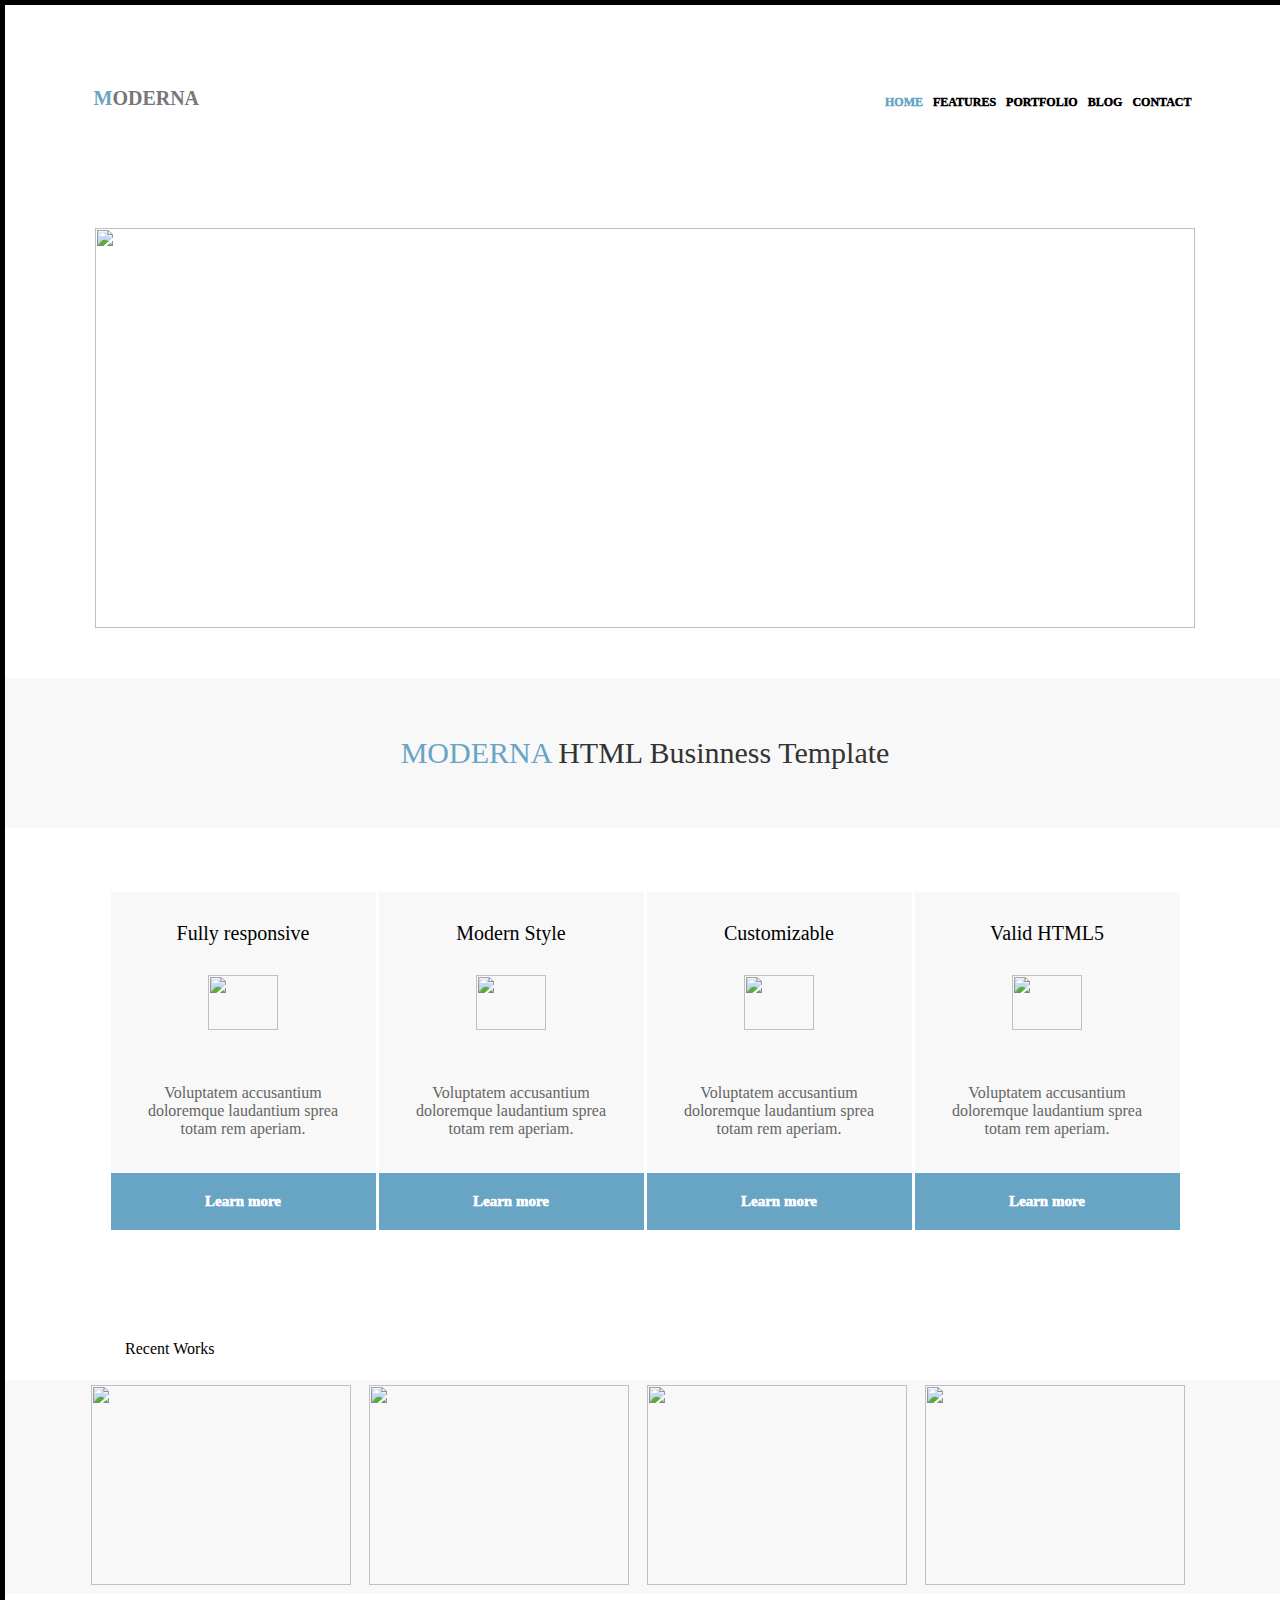
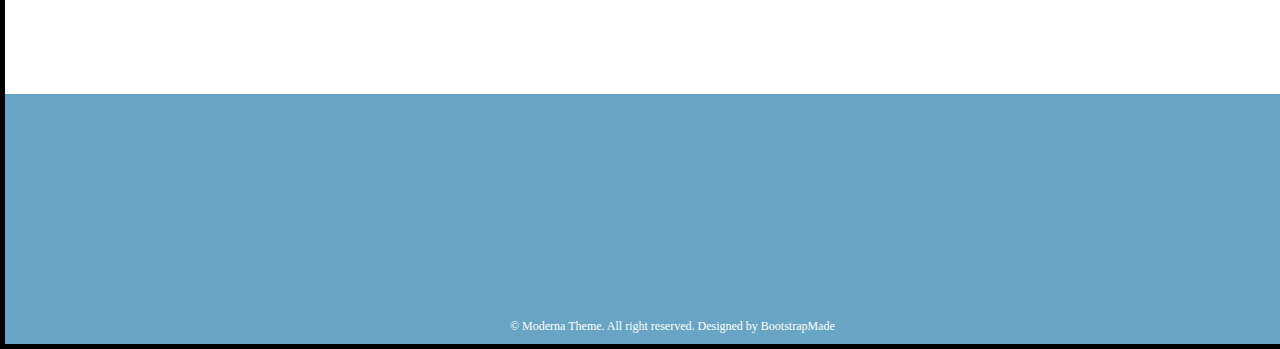
==== indexcorrect.html @ 9da96294 "My second commit" ====
<!DOCTYPE html>
<html>
  <head>
    <meta http-equiv = "content-type" c�ntent = "text/html; charset = utf-8">
    <meta name="viewport" content="width=device-width, initial-scale=1">
    <title>Bootstap</title>
    <link rel="stylesheet" href="indexcorrec.css">
  </head>
  <body class="b-page">
   <div class="b-page_center">
   
   <!----Header-->
    <div class="b-page_line">
	 <div class="b-page_line_center">
	  <div class="wrapper">
	   <div class="b_page_line_left">
	    <div class="b-head">              
			<div class="b-title">
                <h1>MODERNA</h1>
            </div>         
	    </div>
	   </div>
	   <div class="b_page_line_left">
	    <div class="b-menu">
            <a href="#" class='b-link b-link_menu b-link_menu_active' >HOME</a>
            <a href="#" class='b-link b-link_menu' >FEATURES</a>
            <a href="#" class='b-link b-link_menu'>PORTFOLIO</a>
			<a href="#" class='b-link b-link_menu'>BLOG</a>
            <a href="contact.html" class='b-link b-link_menu'>CONTACT</a>
        </div>
	   </div>
	  </div>
	 </div>
	</div>
	
      
	<!---Slider--->
    <div class="b-page_line">
     <div class="content">
	  <div class="content_slide">
        <div class="content_slide_img">
		 <img src="kart.jpg">
		</div>
      </div>
	 </div>
	</div> 
	
	
	<!---Main content-->
	<div class="b-page_line">
	 <div class= "main_content">
	  <div class="content_title">
	   <div class="content_title_back">
	    <div class="content_title_head  title_style">
		  <span class="colortext">MODERNA</span> HTML Businness Template
		</div>
	   </div>
	  </div>
	  <div class="content_title">
	   <div class="content_backcolor">
	    <div class="content_wrapper">
	     <div class="main_block">
		  <div class="main_block_title">Fully responsive
		  </div>
		  <div class="main_block_img">
		    <img src="ait.png">
		  </div>
		  <div class="main_block_text">
		    <div class="block_text">
		   Voluptatem accusantium doloremque laudantium sprea totam rem aperiam.
		    </div>
		  </div>
		  <div class="main_block_link">
		  <a href="#" class="m_link">Learn more</a>
		  </div>
		 </div>
		
		 <div class="main_block">
		  <div class="main_block_title">Modern Style
		  </div>
		  <div class="main_block_img">
		    <img src="branch.png">
		  </div>
		  <div class="main_block_text">
		    <div class="block_text">
		    Voluptatem accusantium doloremque laudantium sprea totam rem aperiam.
		    </div>
		  </div>
		  <div class="main_block_link">
		  <a href="#" class="m_link">Learn more</a>
		  </div>
		 </div>
		
		 <div class="main_block">
		  <div class="main_block_title">Customizable</div>
		  <div class="main_block_img">
		   <img src="note.png">
		  </div>
		  <div class="main_block_text">
		   <div class="block_text">
		   Voluptatem accusantium doloremque laudantium sprea totam rem aperiam.
		   </div>
		  </div>
		  <div class="main_block_link">
		  <a href="#" class="m_link">Learn more</a>
		  </div>
		 </div>
		
		 <div class="main_block">
		  <div class="main_block_title">Valid HTML5
		  </div>
		  <div class="main_block_img">
		  <img src="teg.png">
		  </div>
		  <div class="main_block_text">
		    <div class="block_text">
		     Voluptatem accusantium doloremque laudantium sprea totam rem aperiam.
		    </div>
		  </div>
		  <div class="main_block_link">
		   <a href="#" class="m_link">Learn more</a>
		  </div>
		 </div>
	   </div>
	   </div>
	  </div>
	 </div>
	</div>
	
	
	<!---Recent works--->
	<div class="b-page_line">
	    <div class="recent">
	      <div class="recent_works">
	        <div class="recent_works_center">
	          <div class="recent_works_title recent_style">
	  	         Recent Works
	          </div>
	        </div>
	      </div>
	      <div class="recents_block">
	        <div class="recent_wrapper">
	          <div class="recent_picture">
	            <div class="recent_picture_img">
	              <img src="1.jpg"> 
		        </div>
		        <div class="recent_picture_img">
	              <img src="2.jpg"> 
		        </div>
		        <div class="recent_picture_img">
	              <img src="3.jpg">
		        </div>
		        <div class="recent_picture_img">
	              <img src="4.jpg">
		        </div>
	          </div>
	        </div>
	      </div>
	    </div>
	</div>
	
	<!--Footer--->
	<div class="b-page_line">
      <div class="footer">
	    <div class="footer_wrapper">
	      <div class="footer_note">
	        <div class="footer_note_bottom">
	          <div class="ter">� Moderna Theme. All right reserved.
                              Designed by BootstrapMade
              </div>
            </div>
          </div>
        </div>
	  </div>
	</div>
   </div> 
  </div>
</body>
</html>
---- indexcorrec.css ----
.b-page
{
    width:100%; /*блок по всей ширине окна*/
    margin:0 auto; /*отступ от края браузера*/
    font-family:Oswald,Tahoma;
    font-size:12px;
	border: 5px solid black;
}

.b-page_center  {
	text-align:center;
}

.b-page__line
{
    width: 960px;
    margin: 0 auto;
    margin-top:10px;    	
}

.b-page_line_center{
	text-align: center;
}

.b_page_line_left{
	margin-top: 5px;
	position:relative;
	display:inline-block;
	height: 100px;
    width:550px;

}

.wrapper {
	text-align: center;
	}

.b-head {
	height:36px;
	position:absolute;
	bottom: 0;
}
 
h1{
	font-size: 20px;
    color:#777;
	padding:0px;
}

h1:first-letter {
  color:#68A4C4;
}

.b-menu {
	position:absolute;
	bottom:0;
	right:0;
    padding:0;
	display:inline-block;
	list-style:none; 
	font-family:Time New Roman;
	font-weight: 1000;
	display:table;
    table-layout: fixed;  

}

.b-link_menu
{
    text-align:center;
    color:black;
    cursor:pointer;
    font-size:12px;
    cursor:pointer;
    line-height:15px;
	padding: 0px 5px 0px 5px;
    display:table-cell;
    text-decoration: none;
}

.b-link_menu_active
{
    color:#68A4C4;
    background-color:white;
}

.content_slide {
    margin-right: auto;
	margin-top: 5%;
	padding: 50px;
	height: 400px;
}

.content_slide_img {
	display: block;
	margin-left: auto;
    margin-right: auto;
	text-align: center;
}

.content_slide_img img{
	width: 1100px;
	height: 400px;
}


.content_title{
	background-color: #f8f8f8;
	margin-left: auto;
    margin-right: auto;
}


.content_title_back {
	background-color: #f8f8f8;
	display: table;
	position: relative;
	margin: 0 auto;
}

.content_title_head{
	height: 150px;
	display: table-cell;
	vertical-align: middle;
		
}

.title_style{
	font-size: 30px;
	color: #333;
}

.colortext{
	color:#68A4C4;
}
.content_backcolor{
	background-color: white;
	text-align: center;
}

.content_wrapper{
	text-align:center;
	margin-top: 5%;	
}

.main_block {
	margin-top: 5px;
	position:relative;
	display:inline-block;
    margin: 0;
    width:265px;
    background-color: #f8f8f8;
	padding: 0px;
}


.main_block_title{
	text-align:center;
	padding: 30px;
	font-size: 20px;
	color: black;
}

.main_block_img{
	text-align: center;
	margin-bottom: 30px;
}

.main_block_img img{
	height: 55px;
	width: 70px;
	
}

.main_block_text{
	text-align: center;
	color: #656565;
}

.block_text {
	padding: 20px;
	font-size: 16px;
}

.main_block_link{
	text-align: center;
	padding: 20px;
	margin-top: 15px;
	background-color: #68A4C4;
}
.m_link{
		color: white;
	font-size: 15px;
	text-decoration: none;
	font-weight: 1000;
	}

	
.recent_works{
	height: 50px;
	margin-top: 100px;

}

.recent_works_center{
	position: absolute;
	text-align: center;
	width: 200px;
	margin:0 auto;
	margin-left: 120px;
	/*display: inline-block;*/
}

.recent_works_title{
    margin-top:10px; 	
}

.recent_style{
	font-size: 16px;
	color: black;
	font-weight: 1500;
	float: left;
}
.recents_block{
	text-align: center;
}
.recent_picture {
    background-color: #f8f8f8;
}

.recent_picture_img{
	display: inline-block;
	margin-left: 0px;
	padding: 5px 15px 5px 0px;
}

.recent_picture_img img{
	
	width: 260px;
	height: 200px;
}

.footer{ 

  background:#68A4C4; 
  position: relative;
  margin-top: 100px;
  width:100%;
  height:250px; 
}
  
.footer_wrapper {
	margin-left: 505px;
}

.footer_note{
	position: absolute;
	bottom:10px;
}


.ter{
	font-size: 12px;
	color: white;
 }
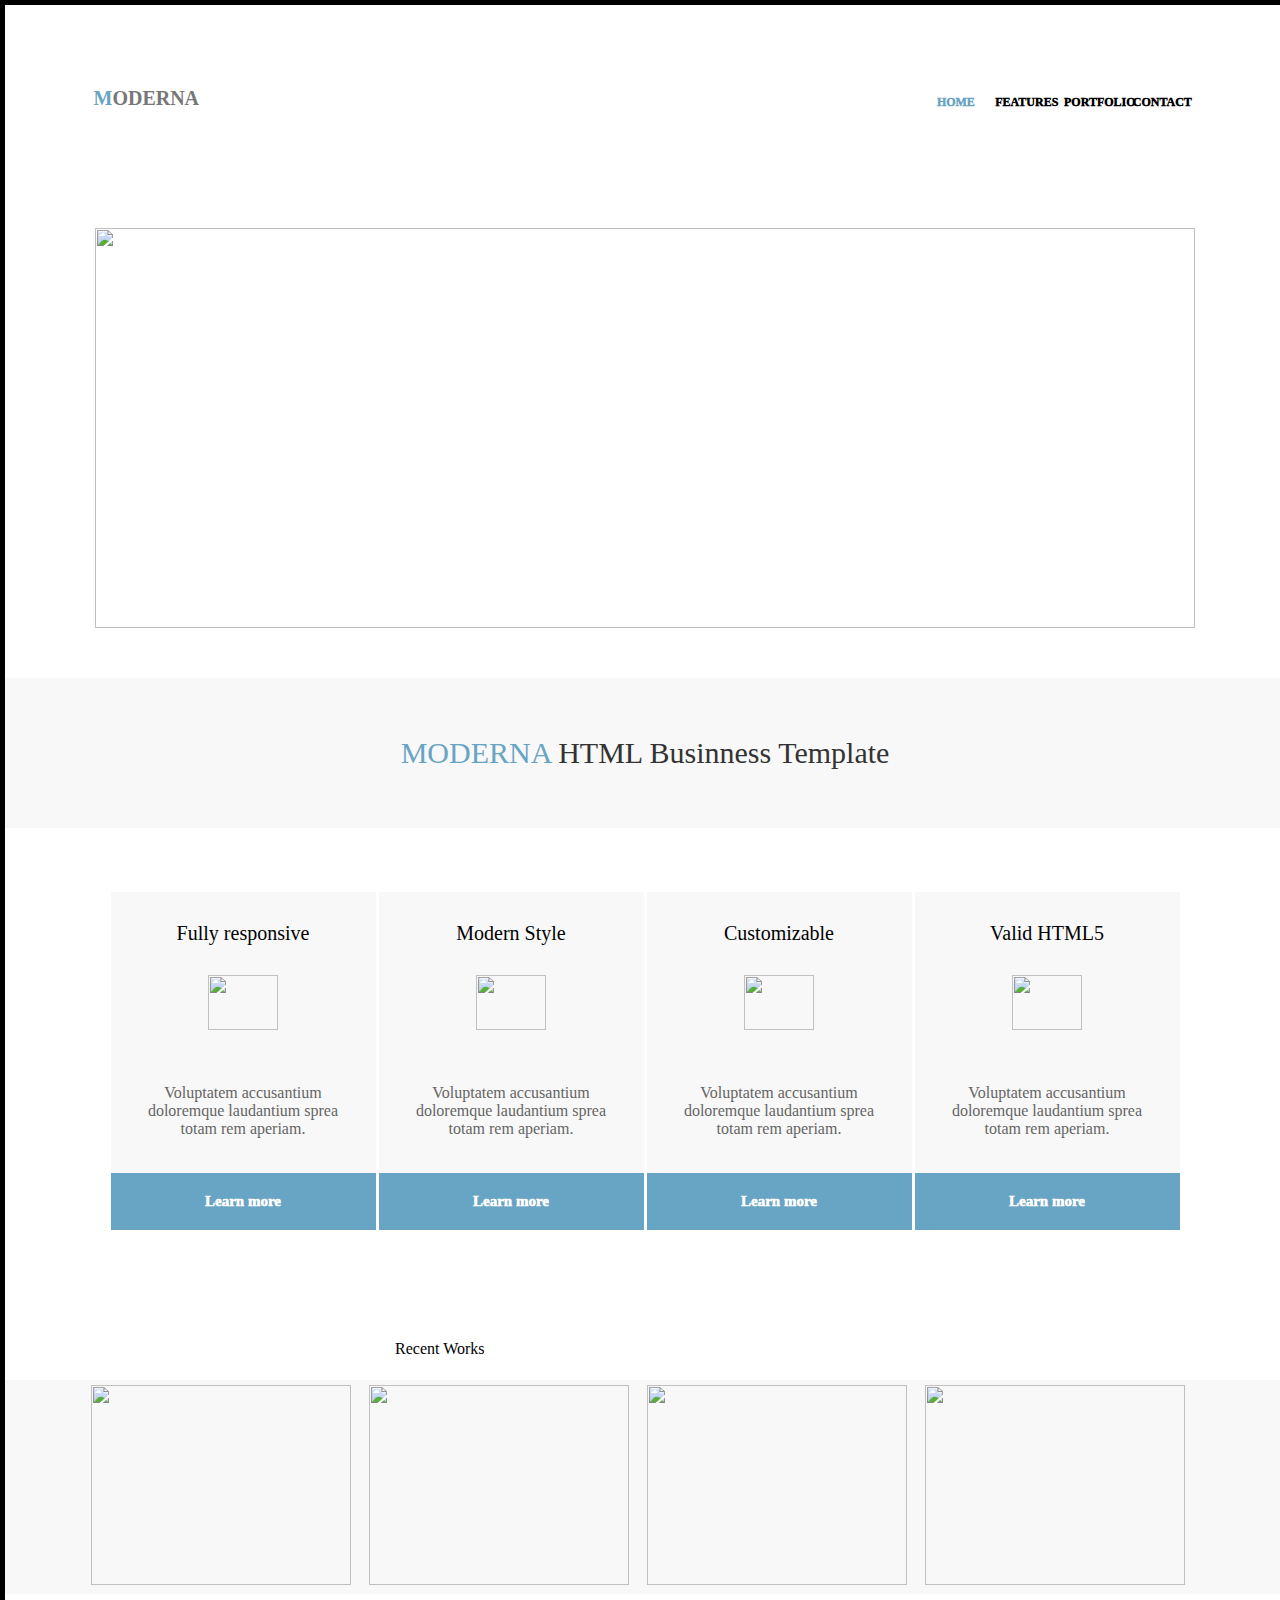
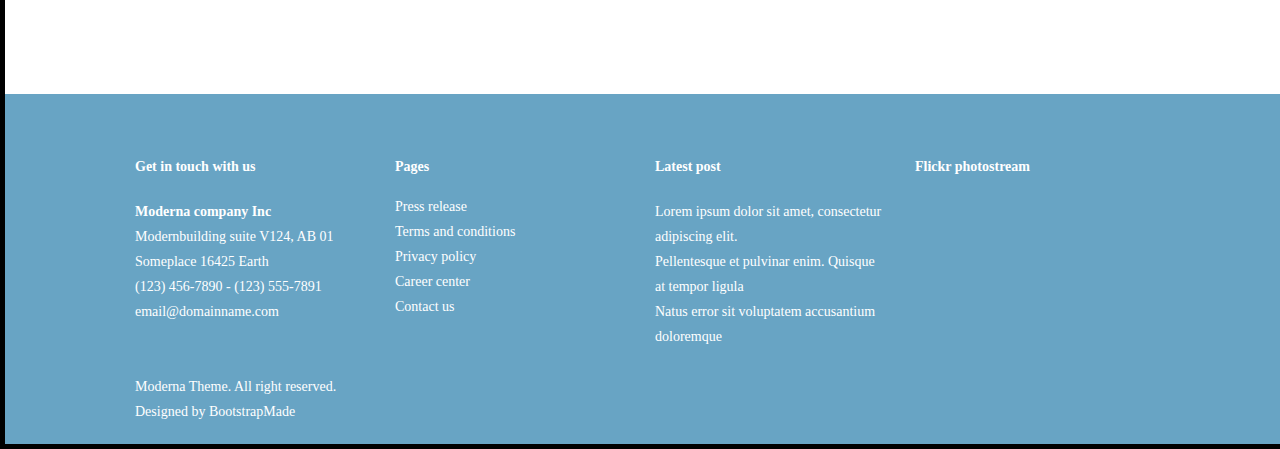
==== commit 00df7fbb: "Commit -26/2018" ====
--- a/indexcorrect.html
+++ b/indexcorrect.html
@@ -25,7 +25,6 @@
             <a href="#" class='b-link b-link_menu b-link_menu_active' >HOME</a>
             <a href="#" class='b-link b-link_menu' >FEATURES</a>
             <a href="#" class='b-link b-link_menu'>PORTFOLIO</a>
-			<a href="#" class='b-link b-link_menu'>BLOG</a>
             <a href="contact.html" class='b-link b-link_menu'>CONTACT</a>
         </div>
 	   </div>
@@ -159,20 +158,67 @@
 	    </div>
 	</div>
 	
-	<!--Footer--->
-	<div class="b-page_line">
+		<!--Footer--->
+    <div class="b-page_line">
       <div class="footer">
 	    <div class="footer_wrapper">
-	      <div class="footer_note">
-	        <div class="footer_note_bottom">
-	          <div class="ter">� Moderna Theme. All right reserved.
-                              Designed by BootstrapMade
-              </div>
-            </div>
-          </div>
-        </div>
-	  </div>
-	</div>
+		 <div class="footer_block">
+		  <div class= "footer_block_content">
+		   <div class="footer_content_title">
+		     Get in touch with us 
+		   </div>
+		   <div class="footer_block_mod_title">
+		     Moderna company Inc 
+		   </div>
+		   <div class="footer_block_mod">
+             Modernbuilding suite V124, AB 01
+             Someplace 16425 Earth 
+           </div>
+           <div class="footer_block_contact">
+             (123) 456-7890 - (123) 555-7891
+             email@domainname.com 
+           </div>
+           <div class="footer_block_note">
+              Moderna Theme. All right reserved. Designed by BootstrapMade
+           </div>
+		 </div>
+		</div>
+		<div class="footer_block">
+		 <div class= "footer_block_content">
+		  <div class="footer_content_title">
+		    Pages
+		  </div>
+		  <div class="footer_block_mod">
+		    <a href="#" class='f_block_link f_link_style'>Press release</a>
+            <a href="#" class='f_block_link f_link_style'>Terms and conditions</a>
+            <a href="#" class='f_block_link f_link_style'>Privacy policy</a>
+		    <a href="#" class='f_block_link f_link_style'>Career center</a>
+		    <a href="#" class='f_block_link f_link_style'>Contact us</a>
+	      </div>	
+         </div>
+		</div>
+		<div class="footer_block">
+		 <div class= "footer_block_content">
+			<div class="footer_content_title">
+			Latest post 
+		    </div>
+            <div class="footer_block_mod">
+	          Lorem ipsum dolor sit amet, consectetur adipiscing elit.<br>
+              Pellentesque et pulvinar enim. Quisque at tempor ligula <br>
+              Natus error sit voluptatem accusantium doloremque 
+	        </div>
+         </div>
+		</div>
+		<div class="footer_block">
+		 <div class= "footer_block_content">
+		  <div class="footer_content_title">
+		    Flickr photostream 
+		  </div>
+         </div>
+		</div>
+	   </div>        
+	  </div>
+	</div>  
    </div> 
   </div>
 </body>
--- a/indexcorrec.css
+++ b/indexcorrec.css
@@ -1,3 +1,6 @@
+
+/*------HEADER---------*/
+
 .b-page
 {
     width:100%; /*блок по всей ширине окна*/
@@ -57,10 +60,10 @@
 	right:0;
     padding:0;
 	display:inline-block;
-	list-style:none; 
 	font-family:Time New Roman;
 	font-weight: 1000;
 	display:table;
+	width: 50%;
     table-layout: fixed;  
 
 }
@@ -71,8 +74,6 @@
     color:black;
     cursor:pointer;
     font-size:12px;
-    cursor:pointer;
-    line-height:15px;
 	padding: 0px 5px 0px 5px;
     display:table-cell;
     text-decoration: none;
@@ -84,32 +85,28 @@
     background-color:white;
 }
 
+
+/*------SLIDER-----****/
+
 .content_slide {
-    margin-right: auto;
 	margin-top: 5%;
 	padding: 50px;
 	height: 400px;
 }
 
-.content_slide_img {
-	display: block;
-	margin-left: auto;
-    margin-right: auto;
-	text-align: center;
-}
-
 .content_slide_img img{
 	width: 1100px;
 	height: 400px;
 }
 
+
+/*---Main content--*/
 
 .content_title{
 	background-color: #f8f8f8;
 	margin-left: auto;
     margin-right: auto;
 }
-
 
 .content_title_back {
 	background-color: #f8f8f8;
@@ -196,6 +193,8 @@
 	}
 
 	
+/*-----Recent works-----*/	
+	
 .recent_works{
 	height: 50px;
 	margin-top: 100px;
@@ -205,21 +204,18 @@
 .recent_works_center{
 	position: absolute;
 	text-align: center;
-	width: 200px;
-	margin:0 auto;
-	margin-left: 120px;
-	/*display: inline-block;*/
+	margin-left: 390px;
 }
 
 .recent_works_title{
-    margin-top:10px; 	
+    margin-top:10px; 
 }
 
 .recent_style{
 	font-size: 16px;
 	color: black;
 	font-weight: 1500;
-	float: left;
+	float: none;
 }
 .recents_block{
 	text-align: center;
@@ -240,26 +236,90 @@
 	height: 200px;
 }
 
+
+/*-------FOOTER------*/	
+	
 .footer{ 
-
   background:#68A4C4; 
   position: relative;
   margin-top: 100px;
   width:100%;
-  height:250px; 
+  height:350px; 
+}
+
+ 
+.footer_wrapper {
+	width: 1060px;
+    margin: 0 auto;
+    height: 300px;
+
 }
   
-.footer_wrapper {
-	margin-left: 505px;
-}
-
-.footer_note{
-	position: absolute;
-	bottom:10px;
-}
-
-
-.ter{
-	font-size: 12px;
-	color: white;
- }+.footer_block{
+	float: left; /*Задаем обтекание*/
+    line-height: 25px;/*Высота строки +  верт. центрирования текста*/
+	font-size: 14px;
+    color: white;
+    width: 250px; 
+    margin-right: 10px;
+    text-align: center; 	
+}
+
+
+.footer_block_content{
+	text-align: left;
+}
+
+.footer_content_title {
+	color: white;
+	font-size: 14px;
+	font-weight: 600;
+	padding: 60px 0px 20px 20px;
+}
+
+
+.footer_block_mod_title{
+	font-size: 14px;
+	font-weight: 600;
+	padding-left: 20px;
+	color: white;
+}
+
+.footer_block_mod {
+	color: white;
+	padding-left: 20px;
+}
+
+
+.footer_block_contact{
+	color: white;
+	float: left;
+	padding-left: 20px;
+	
+}
+
+.footer_block_note {
+	color: white;
+	float: left;
+	padding-left: 20px;
+	padding-top: 50px;
+}
+
+.f_block_link {
+	bottom:0;
+	right:0;
+    padding:0;
+	display:block;
+	list-style:none; 
+	
+}
+
+.f_link_style {
+    color:white;
+    cursor:pointer;
+    font-size:14px;
+    cursor:pointer;
+    line-height:15px;
+	padding: 0px 5px 10px 0px;
+    text-decoration: none;
+}